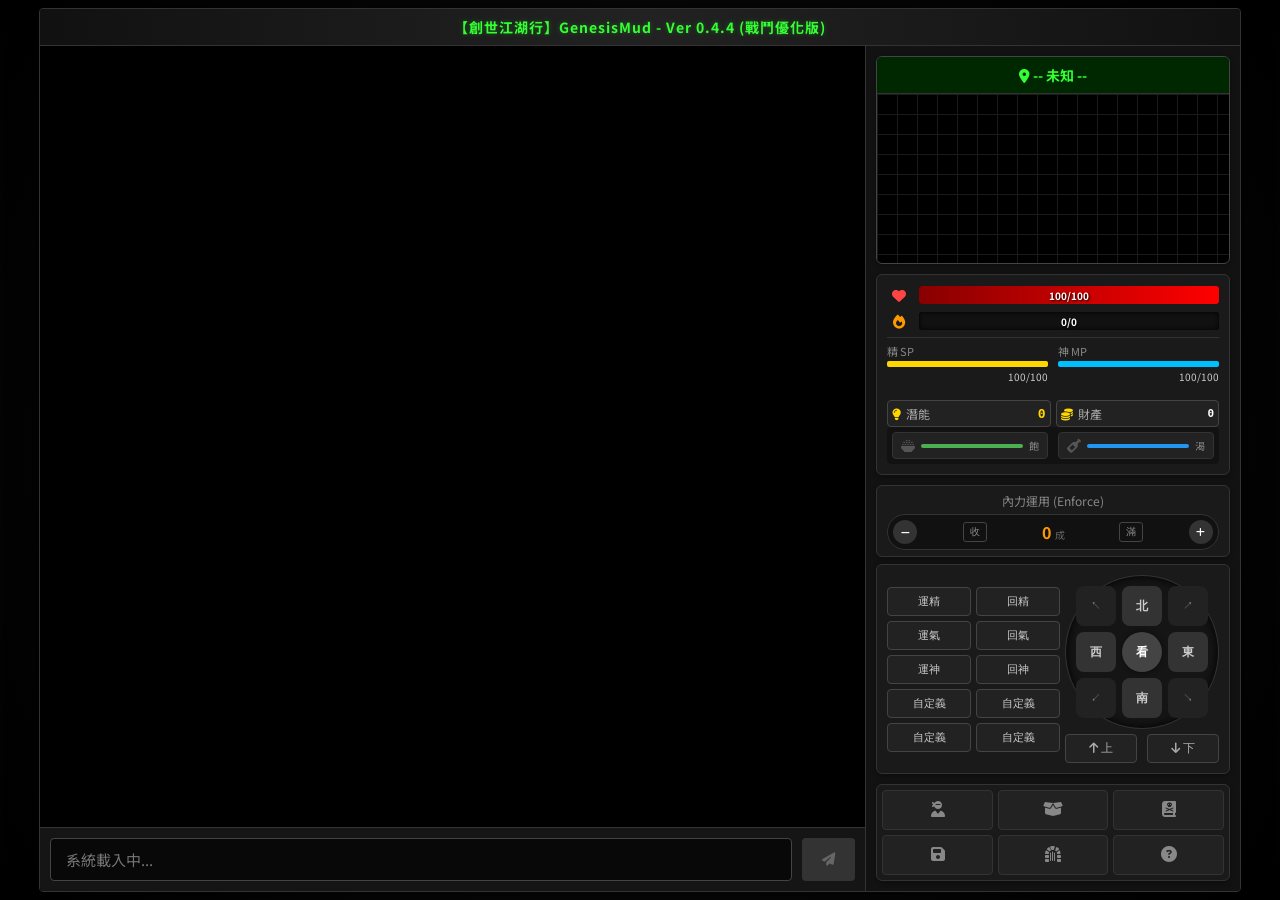
==== index.html @ 1aba7c14 "Add files via upload" ====
<!DOCTYPE html>
<html lang="zh-TW">
<head>
    <meta charset="UTF-8">
    <meta name="viewport" content="width=device-width, initial-scale=1.0">
    <title>創世江湖行 - GenesisMud</title>
    <link rel="stylesheet" href="https://cdnjs.cloudflare.com/ajax/libs/font-awesome/6.4.0/css/all.min.css">
    <link rel="stylesheet" href="css/style.css">
</head>
<body>
    <div id="game-wrapper">
        <div id="header">【創世江湖行】GenesisMud - Ver 0.4.4 (戰鬥優化版)</div>
        
        <div id="game-body">
            <div id="main-display">
                <div id="output"></div>
                <div id="input-area">
                    <input type="text" id="cmd-input" placeholder="系統載入中..." disabled>
                    <button id="send-btn" disabled><i class="fas fa-paper-plane"></i></button>
                </div>
            </div>

            <div id="sidebar">
                
                <div class="dash-panel" id="panel-radar">
                    <div id="location-header">
                        <i class="fas fa-map-marker-alt"></i> <span id="current-room-name">-- 未知 --</span>
                    </div>
                    <div id="mini-map-box">
                    </div>
                </div>

                <div id="mid-panel-container">
                    
                    <div class="dash-panel" id="panel-inspection" style="display: none;">
                        <div id="inspect-img-box">
                            <img id="inspect-img" src="" alt="觀察圖片">
                        </div>
                        
                        <div class="inspection-info-foot">
                            <div id="inspect-name">--</div>
                        </div>
                    </div>

                    <div id="panel-stats-group">
                        
                        <div class="dash-panel" id="panel-vitals">
                            <div class="vital-row main-vital">
                                <div class="vital-icon hp"><i class="fas fa-heart"></i></div>
                                <div class="bar-outer">
                                    <div id="bar-hp" class="bar-inner hp-fill" style="width: 100%;"></div>
                                    <span id="text-hp" class="bar-text">100/100</span>
                                </div>
                            </div>
                            <div class="vital-row main-vital">
                                <div class="vital-icon force"><i class="fas fa-fire"></i></div>
                                <div class="bar-outer">
                                    <div id="bar-force" class="bar-inner force-fill" style="width: 0%;"></div>
                                    <span id="text-force" class="bar-text">0/0</span>
                                </div>
                            </div>

                            <div class="sub-vitals-grid">
                                <div class="vital-col">
                                    <span class="label">精 SP</span>
                                    <div class="bar-thin-outer">
                                        <div id="bar-sp" class="bar-thin-inner sp-fill" style="width: 100%;"></div>
                                    </div>
                                    <span id="text-sp" class="val-text">100/100</span>
                                </div>
                                <div class="vital-col">
                                    <span class="label">神 MP</span>
                                    <div class="bar-thin-outer">
                                        <div id="bar-mp" class="bar-thin-inner mp-fill" style="width: 100%;"></div>
                                    </div>
                                    <span id="text-mp" class="val-text">100/100</span>
                                </div>
                            </div>

                            <div style="margin-top: 8px; display: grid; grid-template-columns: 1fr 1fr; gap: 5px;">
                                <div style="padding: 4px; background: #222; border-radius: 4px; border: 1px solid #444; display: flex; justify-content: space-between; align-items: center;">
                                    <span style="font-size: 12px; color: #aaa;"><i class="fas fa-lightbulb" style="color: #ffd700; margin-right: 5px;"></i>潛能</span>
                                    <span id="val-potential" style="color: #ffd700; font-weight: bold; font-family: monospace;">0</span>
                                </div>
                                <div style="padding: 4px; background: #222; border-radius: 4px; border: 1px solid #444; display: flex; justify-content: space-between; align-items: center;">
                                    <span style="font-size: 12px; color: #aaa;"><i class="fas fa-coins" style="color: #ffd700; margin-right: 5px;"></i>財產</span>
                                    <span id="val-money" style="color: #fff; font-weight: bold; font-family: monospace; font-size: 11px;">0</span>
                                </div>
                            </div>

                            <div class="survival-grid">
                                <div class="survival-item" id="btn-auto-eat" title="點擊切換自動進食">
                                    <i class="fas fa-bowl-rice survival-icon"></i>
                                    <div class="survival-bars">
                                        <div id="bar-food" class="s-bar" style="width: 100%;"></div>
                                    </div>
                                    <span id="status-food">飽</span>
                                </div>
                                <div class="survival-item" id="btn-auto-drink" title="點擊切換自動飲水">
                                    <i class="fas fa-wine-bottle survival-icon"></i>
                                    <div class="survival-bars">
                                        <div id="bar-water" class="s-bar" style="width: 100%;"></div>
                                    </div>
                                    <span id="status-water">渴</span>
                                </div>
                            </div>
                        </div>

                        <div class="dash-panel" id="panel-enforce">
                            <div class="panel-title-sm">內力運用 (Enforce)</div>
                            <div class="enforce-control">
                                <button class="btn-step" data-enforce-mod="-1"><i class="fas fa-minus"></i></button>
                                <button class="btn-step-set" data-enforce-set="0">收</button>
                                <div class="enforce-display">
                                    <span id="val-enforce">0</span>
                                    <span class="unit">成</span>
                                </div>
                                <button class="btn-step-set" data-enforce-set="10">滿</button>
                                <button class="btn-step" data-enforce-mod="1"><i class="fas fa-plus"></i></button>
                            </div>
                        </div>

                    </div> 
                </div> 

                <div class="dash-panel" id="panel-move">
                    
                    <div class="move-shortcuts">
                        <button class="btn-action-sm" data-cmd="respirate" title="修練：精 -> 靈力">運精</button>
                        <button class="btn-action-sm" data-cmd="exert regenerate" title="回復：內力 -> 精">回精</button>
                        
                        <button class="btn-action-sm" data-cmd="exercise double" title="修練：氣 -> 內力 (儲存至2倍上限)">運氣</button>
                        <button class="btn-action-sm" data-cmd="exert recover" title="回復：內力 -> 氣">回氣</button>
                        
                        <button class="btn-action-sm" data-cmd="meditate" title="修練：神 -> 法力">運神</button>
                        <button class="btn-action-sm" data-cmd="exert refresh" title="回復：內力 -> 神">回神</button>

                        <button class="btn-action-sm btn-macro" id="btn-macro-1" data-macro-id="1" title="左鍵執行 / 右鍵設定">自定義</button>
                        <button class="btn-action-sm btn-macro" id="btn-macro-2" data-macro-id="2" title="左鍵執行 / 右鍵設定">自定義</button>
                        <button class="btn-action-sm btn-macro" id="btn-macro-3" data-macro-id="3" title="左鍵執行 / 右鍵設定">自定義</button>
                        <button class="btn-action-sm btn-macro" id="btn-macro-4" data-macro-id="4" title="左鍵執行 / 右鍵設定">自定義</button>
                    </div>

                    <div class="move-controls">
                        <div class="dpad-container">
                            <button class="btn-dir nw" data-dir="nw">↖</button>
                            <button class="btn-dir n" data-dir="n">北</button>
                            <button class="btn-dir ne" data-dir="ne">↗</button>
                            
                            <button class="btn-dir w" data-dir="w">西</button>
                            <button class="btn-action-center" data-cmd="look">看</button>
                            <button class="btn-dir e" data-dir="e">東</button>
                            
                            <button class="btn-dir sw" data-dir="sw">↙</button>
                            <button class="btn-dir s" data-dir="s">南</button>
                            <button class="btn-dir se" data-dir="se">↘</button>
                        </div>
                        <div class="vertical-move">
                            <button class="btn-v-move" data-dir="up"><i class="fas fa-arrow-up"></i> 上</button>
                            <button class="btn-v-move" data-dir="down"><i class="fas fa-arrow-down"></i> 下</button>
                        </div>
                    </div>

                </div>

                <div class="dash-panel" id="panel-utility">
                    <div class="utility-grid">
                        <button class="btn-util" data-cmd="score" title="狀態 (Score)"><i class="fas fa-user-ninja"></i></button>
                        <button class="btn-util" data-cmd="inventory" title="背包 (Inventory)"><i class="fas fa-box-open"></i></button>
                        <button class="btn-util" data-cmd="skills" title="武學 (Skills)"><i class="fas fa-book-dead"></i></button>
                        <button class="btn-util" data-cmd="save" title="存檔 (Save)"><i class="fas fa-save"></i></button>
                        <button class="btn-util" data-cmd="recall" title="回城 (Recall)"><i class="fas fa-dungeon"></i></button>
                        <button class="btn-util" data-cmd="help" title="說明 (Help)"><i class="fas fa-question-circle"></i></button>
                    </div>
                </div>

            </div>
        </div>

        <div id="login-panel">
            <div style="color: #33ff33; margin-bottom: 10px; font-weight: bold; font-size: 1.2em;">江湖入口</div>
            <input type="email" id="email-input" placeholder="電子信箱">
            <input type="password" id="pwd-input" placeholder="密碼">
            <div class="login-btns">
                <button id="btn-login">登入</button>
                <button id="btn-register">註冊</button>
            </div>
            <div style="margin-top: 15px; border-top: 1px solid #444; padding-top: 15px;">
                <button id="btn-guest">匿名試玩 (Guest)</button>
            </div>
            <div id="login-msg" style="color: #ff5555; margin-top: 10px; font-size: 12px; min-height: 1.5em;"></div>
        </div>
    </div>

    <script type="module" src="src/main.js"></script>
</body>
</html>
---- css/style.css ----
/* css/style.css */
@import url('https://fonts.googleapis.com/css2?family=Noto+Sans+TC:wght@400;700&display=swap');

:root {
    --bg-dark: #0a0a0a;
    --bg-panel: rgba(20, 20, 20, 0.9);
    --border-color: #333;
    --text-main: #c0c0c0;
    --accent-green: #33ff33;
    --accent-red: #ff4444;
    --accent-blue: #33ccff;
    --accent-orange: #ff9900;
    --accent-purple: #cc66ff;
    
    /* [新增] 統一儀表板高度變數，確保切換時不跳動 */
    --panel-fixed-height: 280px; 
}

body {
    background-color: #000;
    color: var(--text-main);
    font-family: 'Noto Sans TC', 'Courier New', monospace;
    margin: 0;
    padding: 0;
    height: 100vh;
    display: flex;
    justify-content: center;
    align-items: center;
    overflow: hidden;
    background-image: radial-gradient(circle at center, #111 0%, #000 100%);
}

#game-wrapper {
    width: 100%;
    max-width: 1200px;
    height: 98vh;
    display: flex;
    flex-direction: column;
    border: 1px solid var(--border-color);
    background-color: var(--bg-dark);
    box-shadow: 0 0 30px rgba(0, 0, 0, 0.8);
    position: relative;
    border-radius: 4px;
    overflow: hidden;
}

#header {
    padding: 8px;
    background: linear-gradient(90deg, #111, #222, #111);
    border-bottom: 1px solid var(--border-color);
    text-align: center;
    color: var(--accent-green);
    font-weight: bold;
    text-shadow: 0 0 5px rgba(51, 255, 51, 0.3);
    font-size: 14px;
    flex-shrink: 0;
    letter-spacing: 1px;
}

/* --- 核心佈局 --- */
#game-body {
    display: flex;
    flex-grow: 1;
    overflow: hidden;
}

/* 左側：主顯示區 (70%) */
#main-display {
    flex: 7; 
    display: flex;
    flex-direction: column;
    border-right: 1px solid var(--border-color);
    background: #000;
}

#output {
    flex-grow: 1;
    padding: 20px;
    overflow-y: auto;
    overflow-x: hidden;
    white-space: pre-wrap;
    line-height: 1.6;
    font-size: 15px;
    scrollbar-width: thin;
    scrollbar-color: #444 #111;
}

#output::-webkit-scrollbar { width: 8px; }
#output::-webkit-scrollbar-track { background: #111; }
#output::-webkit-scrollbar-thumb { background: #444; border-radius: 4px; }
#output::-webkit-scrollbar-thumb:hover { background: #666; }

#input-area {
    display: flex;
    border-top: 1px solid var(--border-color);
    padding: 10px;
    background-color: #151515;
    flex-shrink: 0;
    gap: 10px;
}

#cmd-input {
    flex-grow: 1;
    background: #080808;
    border: 1px solid #444;
    color: #fff;
    padding: 10px 15px;
    font-size: 15px;
    border-radius: 4px;
    font-family: inherit;
    transition: border-color 0.2s;
}
#cmd-input:focus { outline: none; border-color: var(--accent-green); }

#send-btn {
    background: #333;
    color: #fff;
    border: none;
    border-radius: 4px;
    padding: 0 20px;
    cursor: pointer;
    transition: background 0.2s;
}
#send-btn:hover:not(:disabled) { background: var(--accent-green); color: #000; }
#send-btn:disabled { color: #666; cursor: not-allowed; }

/* 右側：Dashboard (30%) */
#sidebar {
    flex: 3;
    min-width: 300px;
    background: #121212;
    padding: 10px;
    overflow-y: auto;
    display: flex;
    flex-direction: column;
    gap: 10px;
}

.dash-panel {
    background: #1a1a1a;
    border: 1px solid #333;
    border-radius: 6px;
    padding: 10px;
    position: relative;
    box-shadow: 0 2px 5px rgba(0,0,0,0.3);
}

/* --- 1. 雷達地圖 --- */
#panel-radar {
    padding: 0;
    overflow: hidden;
    background: #000;
    border: 1px solid #444;
}

#location-header {
    background: rgba(0, 50, 0, 0.8);
    color: var(--accent-green);
    padding: 8px;
    text-align: center;
    font-weight: bold;
    border-bottom: 1px solid #333;
    font-size: 14px;
}

#mini-map-box {
    height: 180px;
    display: flex;
    justify-content: center;
    align-items: center;
    padding: 10px;
    background-image: 
        linear-gradient(#1a1a1a 1px, transparent 1px),
        linear-gradient(90deg, #1a1a1a 1px, transparent 1px);
    background-size: 20px 20px;
}

.range-map-grid {
    display: grid;
    grid-template-columns: repeat(5, 1fr);
    grid-template-rows: repeat(5, 1fr);
    gap: 2px;
    width: 100%;
    height: 100%;
    max-width: 180px;
    aspect-ratio: 1;
}

.map-cell-range {
    border-radius: 2px;
    display: flex;
    justify-content: center;
    align-items: center;
    font-size: 10px;
    color: #444;
    transition: all 0.3s;
}

.map-cell-range.room-exists {
    background: #2a2a2a;
    border: 1px solid #444;
    color: #888;
}

.map-cell-range.current-pos {
    background: radial-gradient(circle, var(--accent-green) 0%, transparent 70%);
    border: 1px solid var(--accent-green);
    color: #fff;
    text-shadow: 0 0 5px var(--accent-green);
    box-shadow: 0 0 10px rgba(51, 255, 51, 0.2);
    animation: pulse 2s infinite;
}

@keyframes pulse {
    0% { box-shadow: 0 0 0 0 rgba(51, 255, 51, 0.4); }
    70% { box-shadow: 0 0 0 5px rgba(51, 255, 51, 0); }
    100% { box-shadow: 0 0 0 0 rgba(51, 255, 51, 0); }
}

.wall-north { border-top: 2px solid var(--accent-red) !important; }
.wall-south { border-bottom: 2px solid var(--accent-red) !important; }
.wall-east  { border-right: 2px solid var(--accent-red) !important; }
.wall-west  { border-left: 2px solid var(--accent-red) !important; }

/* --- 中段容器與面板切換 --- */
#mid-panel-container {
    transition: all 0.2s;
}

/* [修改] 儀表板群組：強制固定高度 */
#panel-stats-group {
    display: flex;
    flex-direction: column;
    gap: 10px; /* Vitals 和 Enforce 中間的縫隙 */
    height: var(--panel-fixed-height); /* 強制高度 */
    min-height: var(--panel-fixed-height);
    max-height: var(--panel-fixed-height);
}

/* [修改] 觀察面板：強制固定高度，與上方一致 */
#panel-inspection {
    text-align: center;
    background: #0f0f0f;
    border: 1px solid var(--accent-green);
    
    height: var(--panel-fixed-height); /* 強制高度 */
    min-height: var(--panel-fixed-height);
    max-height: var(--panel-fixed-height);
    
    box-sizing: border-box;
    display: flex;
    flex-direction: column;
    justify-content: space-between;
    padding: 5px;
    cursor: pointer;
    overflow: hidden;
}

#panel-inspection:hover {
    background: #151515;
    border-color: #fff;
}

#inspect-img-box {
    flex-grow: 1; 
    width: 100%;
    background: radial-gradient(circle, #1a1a1a 0%, #000 100%);
    border: 1px solid #333;
    border-radius: 4px;
    margin: 0 0 5px 0;
    display: flex;
    justify-content: center;
    align-items: center;
    overflow: hidden;
}

#inspect-img {
    width: 100%;
    height: 100%;
    object-fit: contain;
    opacity: 0;
    transition: opacity 0.3s;
}

#inspect-img.loaded {
    opacity: 1;
}

.inspection-info-foot {
    flex-shrink: 0;
    height: 30px;
    display: flex;
    flex-direction: column;
    justify-content: center;
}

#inspect-name {
    color: #fff;
    font-weight: bold;
    font-size: 16px;
    text-shadow: 0 0 5px rgba(255, 255, 255, 0.3);
    line-height: 1.2;
}

/* --- 3. 精氣神 (Vitals) --- */
/* [新增] 讓 Vitals 面板佔滿剩餘空間 (扣除 Enforce 的空間) */
#panel-vitals {
    flex-grow: 1;
    display: flex;
    flex-direction: column;
    justify-content: space-between;
}

.vital-row {
    display: flex;
    align-items: center;
    margin-bottom: 6px; /* 微調 */
    gap: 8px;
}

.vital-icon {
    width: 24px;
    text-align: center;
    font-size: 14px;
}
.vital-icon.hp { color: var(--accent-red); }
.vital-icon.force { color: var(--accent-orange); }

.bar-outer {
    flex-grow: 1;
    height: 18px;
    background: #111;
    border-radius: 3px;
    position: relative;
    overflow: hidden;
    box-shadow: inset 0 0 5px #000;
}

.bar-inner {
    height: 100%;
    transition: width 0.4s ease-out;
}
.hp-fill { background: linear-gradient(90deg, #800, #f00); }
.force-fill { background: linear-gradient(90deg, #840, #fa0); }

.bar-text {
    position: absolute;
    top: 0; left: 0; width: 100%; height: 100%;
    display: flex;
    align-items: center;
    justify-content: center;
    font-size: 10px;
    color: #fff;
    text-shadow: 1px 1px 2px #000;
    font-weight: bold;
}

.sub-vitals-grid {
    display: grid;
    grid-template-columns: 1fr 1fr;
    gap: 10px;
    margin-bottom: 8px; /* 微調 */
    padding-top: 5px;
    border-top: 1px solid #333;
}

.vital-col {
    display: flex;
    flex-direction: column;
    gap: 2px;
}

.vital-col .label {
    font-size: 11px;
    color: #888;
}

.bar-thin-outer {
    height: 6px;
    background: #111;
    border-radius: 2px;
    overflow: hidden;
}
.bar-thin-inner { height: 100%; transition: width 0.3s; }
.sp-fill { background: #ffd700; }
.mp-fill { background: #00bfff; }

.val-text {
    font-size: 10px;
    color: #ccc;
    text-align: right;
}

.survival-grid {
    display: flex;
    gap: 10px;
    margin-top: auto; /* 推到底部 */
    background: rgba(0,0,0,0.3);
    padding: 5px;
    border-radius: 4px;
}

.survival-item {
    flex: 1;
    display: flex;
    align-items: center;
    gap: 6px;
    background: #222;
    padding: 5px 8px;
    border-radius: 4px;
    cursor: pointer;
    border: 1px solid #333;
    transition: all 0.2s;
}

.survival-item:hover { background: #333; border-color: #555; }
.survival-item.active { 
    border-color: var(--accent-green); 
    background: rgba(0, 100, 0, 0.2);
}
.survival-item.active .survival-icon { color: var(--accent-green); }

.survival-icon { color: #555; font-size: 14px; }

.survival-bars {
    flex-grow: 1;
    display: flex;
    flex-direction: column;
    gap: 2px;
}
.s-bar { height: 4px; border-radius: 2px; transition: width 0.3s; }
#bar-food { background: #4caf50; }
#bar-water { background: #2196f3; }

#status-food, #status-water { font-size: 10px; color: #888; }

/* --- 4. 內力控制 (Enforce) --- */
#panel-enforce {
    flex-shrink: 0; /* 防止被壓縮 */
    height: 50px; /* 給予固定高度 */
    display: flex;
    flex-direction: column;
    justify-content: center;
}

.panel-title-sm {
    font-size: 12px;
    color: #888;
    margin-bottom: 5px;
    text-align: center;
}

.enforce-control {
    display: flex;
    align-items: center;
    justify-content: space-between;
    background: #111;
    padding: 5px;
    border-radius: 20px;
    border: 1px solid #333;
}

.btn-step {
    background: #333;
    border: none;
    color: #fff;
    width: 24px; height: 24px;
    border-radius: 50%;
    cursor: pointer;
    display: flex;
    align-items: center;
    justify-content: center;
    font-size: 10px;
}
.btn-step:hover { background: #555; }

.btn-step-set {
    background: transparent;
    border: 1px solid #444;
    color: #888;
    font-size: 10px;
    padding: 2px 6px;
    border-radius: 3px;
    cursor: pointer;
}
.btn-step-set:hover { color: #fff; border-color: #666; }

.enforce-display {
    font-size: 16px;
    font-weight: bold;
    color: var(--accent-orange);
    width: 40px;
    text-align: center;
}
.enforce-display .unit { font-size: 10px; color: #666; font-weight: normal; }

/* --- 5. 移動與快捷 (Modified) --- */
#panel-move {
    display: flex;
    flex-direction: row; /* [修改] 改為橫向排列 */
    align-items: center;
    justify-content: space-between; /* 左右分開 */
    gap: 5px;
}

/* [新增] 左側快捷鍵區 */
.move-shortcuts {
    display: grid;
    grid-template-columns: 1fr 1fr; /* 兩欄 */
    gap: 5px;
    flex: 1; /* 佔據左側空間 */
}

/* [新增] 小按鈕樣式 */
.btn-action-sm {
    background: #222;
    border: 1px solid #444;
    color: #ccc;
    padding: 6px 2px;
    font-size: 11px;
    border-radius: 4px;
    cursor: pointer;
    transition: all 0.2s;
    white-space: nowrap;
}
.btn-action-sm:hover {
    border-color: var(--accent-green);
    color: #fff;
    background: #333;
}

/* [修改] 右側移動控制區 */
.move-controls {
    display: flex;
    flex-direction: column;
    align-items: center;
    gap: 5px;
}

.dpad-container {
    display: grid;
    grid-template-columns: repeat(3, 40px);
    grid-template-rows: repeat(3, 40px);
    gap: 6px;
    background: #151515;
    padding: 10px;
    border-radius: 50%;
    border: 1px solid #333;
    box-shadow: inset 0 0 10px #000;
}

.btn-dir, .btn-action-center {
    border: none;
    background: #2a2a2a;
    color: #888;
    border-radius: 8px;
    cursor: pointer;
    font-size: 12px;
    transition: all 0.1s;
    display: flex;
    align-items: center;
    justify-content: center;
}

.nw, .ne, .sw, .se { font-size: 10px; background: #222; }
.n, .s, .e, .w { background: #333; color: #ccc; font-weight: bold; }

.btn-action-center {
    background: #444;
    color: #fff;
    border-radius: 50%;
    font-weight: bold;
    box-shadow: 0 0 5px rgba(0,0,0,0.5);
    z-index: 10;
}

.btn-dir:hover, .btn-action-center:hover {
    background: var(--accent-green);
    color: #000;
    transform: scale(1.1);
    box-shadow: 0 0 10px var(--accent-green);
}

.btn-dir:active, .btn-action-center:active { transform: scale(0.95); }

.vertical-move {
    display: flex;
    gap: 10px;
    width: 100%;
}

.btn-v-move {
    flex: 1;
    background: #222;
    border: 1px solid #444;
    color: #aaa;
    padding: 5px;
    border-radius: 4px;
    cursor: pointer;
    font-size: 12px;
}
.btn-v-move:hover { background: #333; color: #fff; border-color: #666; }

/* --- 6. 工具列 (Grid) --- */
#panel-utility { padding: 5px; }

.utility-grid {
    display: grid;
    grid-template-columns: repeat(3, 1fr);
    gap: 5px;
}

.btn-util {
    background: #222;
    border: 1px solid #333;
    color: #888;
    padding: 10px;
    font-size: 16px;
    border-radius: 4px;
    cursor: pointer;
    transition: all 0.2s;
}

.btn-util:hover {
    background: #333;
    color: var(--accent-blue);
    border-color: var(--accent-blue);
    box-shadow: 0 0 8px rgba(51, 204, 255, 0.2);
}

/* --- 登入面板 --- */
#login-panel {
    position: absolute;
    top: 50%; left: 50%;
    transform: translate(-50%, -50%);
    background: #1a1a1a;
    padding: 30px;
    border: 1px solid var(--accent-green);
    border-radius: 8px;
    text-align: center;
    display: none; 
    z-index: 1000;
    box-shadow: 0 0 50px rgba(0,0,0,0.9);
    width: 280px;
}

#login-panel input {
    display: block;
    margin: 15px auto;
    padding: 10px;
    background: #000;
    color: #fff;
    border: 1px solid #444;
    width: 100%;
    box-sizing: border-box;
    border-radius: 4px;
}
#login-panel input:focus { border-color: var(--accent-green); outline: none; }

.login-btns { display: flex; gap: 10px; justify-content: center; }
#btn-login, #btn-register, #btn-guest {
    background: #333;
    color: #fff;
    border: 1px solid #555;
    padding: 8px 16px;
    cursor: pointer;
    border-radius: 4px;
    flex: 1;
}
#btn-login:hover { background: var(--accent-green); color: #000; }
#btn-register:hover { background: var(--accent-blue); color: #000; }
#btn-guest { width: 100%; background: #222; }
#btn-guest:hover { border-color: #fff; }

/* 訊息顏色 */
.msg-system { color: #ffff00; }
.msg-error { color: #ff5555; }
.msg-chat { color: #00ffff; }

.cmd-link {
    color: var(--accent-green);
    text-decoration: underline;
    cursor: pointer;
    margin: 0 2px;
}
.cmd-link:hover { color: #fff; background-color: #333; text-decoration: none; }

.cmd-btn {
    display: inline-block;
    background: #333;
    color: #eee;
    border: 1px solid #555;
    padding: 0 6px;
    font-size: 12px;
    cursor: pointer;
    border-radius: 3px;
    margin-left: 5px;
    transition: all 0.1s;
}
.cmd-btn:hover { border-color: var(--accent-green); color: #fff; background: #444; }

.cmd-btn-buy { border-color: var(--accent-orange); color: var(--accent-orange); }
.cmd-btn-buy:hover { background: var(--accent-orange); color: #000; }

@media (max-width: 768px) {
    #game-wrapper { flex-direction: column; height: 100vh; border: none; }
    #main-display { flex: 6; border-right: none; border-bottom: 1px solid #333; }
    #sidebar { flex: 4; padding: 5px; }
    
    .dash-panel { margin-bottom: 5px; padding: 5px; }
    #mini-map-box { height: 120px; }
    .dpad-container { grid-template-columns: repeat(3, 35px); grid-template-rows: repeat(3, 35px); }
}
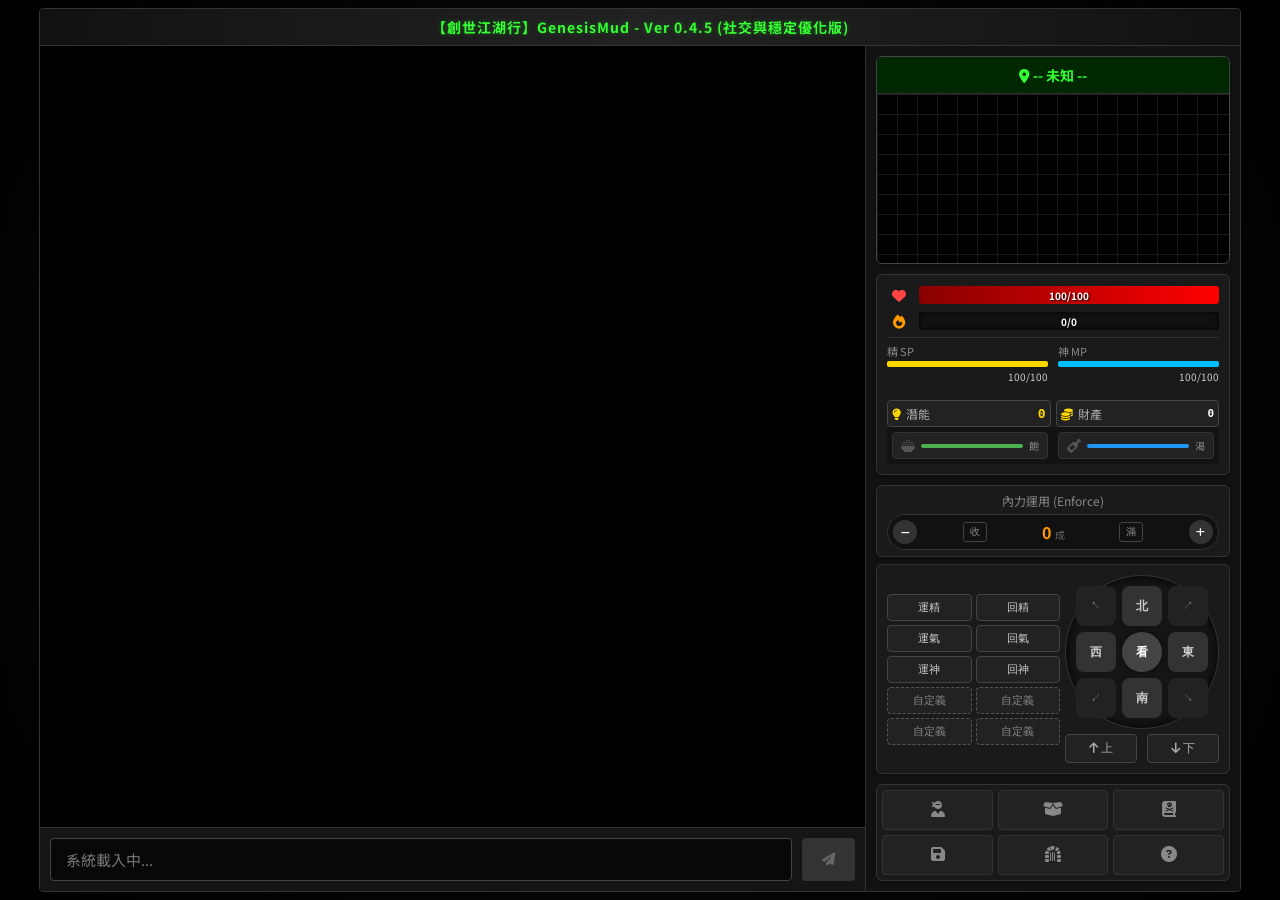
==== commit 5f1ec928: "Bump version to 0.4.5" ====
--- a/index.html
+++ b/index.html
@@ -9,7 +9,7 @@
 </head>
 <body>
     <div id="game-wrapper">
-        <div id="header">【創世江湖行】GenesisMud - Ver 0.4.4 (戰鬥優化版)</div>
+        <div id="header">【創世江湖行】GenesisMud - Ver 0.4.5 (社交與穩定優化版)</div>
         
         <div id="game-body">
             <div id="main-display">
--- a/css/style.css
+++ b/css/style.css
@@ -12,7 +12,7 @@
     --accent-orange: #ff9900;
     --accent-purple: #cc66ff;
     
-    /* [新增] 統一儀表板高度變數，確保切換時不跳動 */
+    /* 統一儀表板高度變數，確保切換時不跳動 */
     --panel-fixed-height: 280px; 
 }
 
@@ -173,9 +173,10 @@
         linear-gradient(#1a1a1a 1px, transparent 1px),
         linear-gradient(90deg, #1a1a1a 1px, transparent 1px);
     background-size: 20px 20px;
-}
-
-.range-map-grid {
+    position: relative;
+}
+
+.map-grid {
     display: grid;
     grid-template-columns: repeat(5, 1fr);
     grid-template-rows: repeat(5, 1fr);
@@ -186,29 +187,43 @@
     aspect-ratio: 1;
 }
 
-.map-cell-range {
+.map-cell {
+    background: #222;
+    border: 1px solid #333;
     border-radius: 2px;
     display: flex;
     justify-content: center;
     align-items: center;
     font-size: 10px;
-    color: #444;
-    transition: all 0.3s;
-}
-
-.map-cell-range.room-exists {
-    background: #2a2a2a;
-    border: 1px solid #444;
-    color: #888;
-}
-
-.map-cell-range.current-pos {
+    color: #555;
+    transition: all 0.2s;
+    cursor: default;
+    box-sizing: border-box; /* 確保邊框算在寬度內 */
+}
+
+.map-road { background-color: #444; color: #888; border-color: #555; }
+.map-safe { border-color: var(--accent-green); color: var(--accent-green); background: #1a2a1a; }
+.map-danger { border-color: var(--accent-red); background: #2a1a1a; }
+.map-normal { background: #2a2a2a; border-color: #444; color: #888; }
+
+.map-center {
     background: radial-gradient(circle, var(--accent-green) 0%, transparent 70%);
     border: 1px solid var(--accent-green);
     color: #fff;
     text-shadow: 0 0 5px var(--accent-green);
     box-shadow: 0 0 10px rgba(51, 255, 51, 0.2);
     animation: pulse 2s infinite;
+}
+
+/* [新增] 牆壁紅線樣式 */
+.wall-top { border-top: 2px solid #ff0000 !important; }
+.wall-bottom { border-bottom: 2px solid #ff0000 !important; }
+.wall-left { border-left: 2px solid #ff0000 !important; }
+.wall-right { border-right: 2px solid #ff0000 !important; }
+
+.map-empty {
+    background: transparent;
+    border: none;
 }
 
 @keyframes pulse {
@@ -217,33 +232,28 @@
     100% { box-shadow: 0 0 0 0 rgba(51, 255, 51, 0); }
 }
 
-.wall-north { border-top: 2px solid var(--accent-red) !important; }
-.wall-south { border-bottom: 2px solid var(--accent-red) !important; }
-.wall-east  { border-right: 2px solid var(--accent-red) !important; }
-.wall-west  { border-left: 2px solid var(--accent-red) !important; }
-
 /* --- 中段容器與面板切換 --- */
 #mid-panel-container {
     transition: all 0.2s;
 }
 
-/* [修改] 儀表板群組：強制固定高度 */
+/* 儀表板群組：強制固定高度 */
 #panel-stats-group {
     display: flex;
     flex-direction: column;
-    gap: 10px; /* Vitals 和 Enforce 中間的縫隙 */
-    height: var(--panel-fixed-height); /* 強制高度 */
+    gap: 10px; 
+    height: var(--panel-fixed-height); 
     min-height: var(--panel-fixed-height);
     max-height: var(--panel-fixed-height);
 }
 
-/* [修改] 觀察面板：強制固定高度，與上方一致 */
+/* 觀察面板：強制固定高度，與上方一致 */
 #panel-inspection {
     text-align: center;
     background: #0f0f0f;
     border: 1px solid var(--accent-green);
     
-    height: var(--panel-fixed-height); /* 強制高度 */
+    height: var(--panel-fixed-height); 
     min-height: var(--panel-fixed-height);
     max-height: var(--panel-fixed-height);
     
@@ -303,7 +313,6 @@
 }
 
 /* --- 3. 精氣神 (Vitals) --- */
-/* [新增] 讓 Vitals 面板佔滿剩餘空間 (扣除 Enforce 的空間) */
 #panel-vitals {
     flex-grow: 1;
     display: flex;
@@ -314,7 +323,7 @@
 .vital-row {
     display: flex;
     align-items: center;
-    margin-bottom: 6px; /* 微調 */
+    margin-bottom: 6px; 
     gap: 8px;
 }
 
@@ -359,7 +368,7 @@
     display: grid;
     grid-template-columns: 1fr 1fr;
     gap: 10px;
-    margin-bottom: 8px; /* 微調 */
+    margin-bottom: 8px; 
     padding-top: 5px;
     border-top: 1px solid #333;
 }
@@ -394,7 +403,7 @@
 .survival-grid {
     display: flex;
     gap: 10px;
-    margin-top: auto; /* 推到底部 */
+    margin-top: auto; 
     background: rgba(0,0,0,0.3);
     padding: 5px;
     border-radius: 4px;
@@ -436,8 +445,8 @@
 
 /* --- 4. 內力控制 (Enforce) --- */
 #panel-enforce {
-    flex-shrink: 0; /* 防止被壓縮 */
-    height: 50px; /* 給予固定高度 */
+    flex-shrink: 0; 
+    height: 50px; 
     display: flex;
     flex-direction: column;
     justify-content: center;
@@ -494,29 +503,27 @@
 }
 .enforce-display .unit { font-size: 10px; color: #666; font-weight: normal; }
 
-/* --- 5. 移動與快捷 (Modified) --- */
+/* --- 5. 移動與快捷 --- */
 #panel-move {
     display: flex;
-    flex-direction: row; /* [修改] 改為橫向排列 */
-    align-items: center;
-    justify-content: space-between; /* 左右分開 */
+    flex-direction: row; 
+    align-items: center;
+    justify-content: space-between; 
     gap: 5px;
 }
 
-/* [新增] 左側快捷鍵區 */
 .move-shortcuts {
     display: grid;
-    grid-template-columns: 1fr 1fr; /* 兩欄 */
-    gap: 5px;
-    flex: 1; /* 佔據左側空間 */
-}
-
-/* [新增] 小按鈕樣式 */
+    grid-template-columns: 1fr 1fr; 
+    gap: 4px; 
+    flex: 1; 
+}
+
 .btn-action-sm {
     background: #222;
     border: 1px solid #444;
     color: #ccc;
-    padding: 6px 2px;
+    padding: 5px 2px; 
     font-size: 11px;
     border-radius: 4px;
     cursor: pointer;
@@ -529,7 +536,23 @@
     background: #333;
 }
 
-/* [修改] 右側移動控制區 */
+.btn-macro {
+    border-color: #555; 
+    color: #888;
+    border-style: dashed;
+}
+.btn-macro.set {
+    border-color: var(--accent-purple);
+    color: var(--accent-purple);
+    border-style: solid;
+}
+.btn-macro:hover {
+    background: #2a2a2a;
+    color: #fff;
+    border-color: var(--accent-green);
+    border-style: solid;
+}
+
 .move-controls {
     display: flex;
     flex-direction: column;
@@ -601,7 +624,7 @@
 }
 .btn-v-move:hover { background: #333; color: #fff; border-color: #666; }
 
-/* --- 6. 工具列 (Grid) --- */
+/* --- 6. 工具列 --- */
 #panel-utility { padding: 5px; }
 
 .utility-grid {
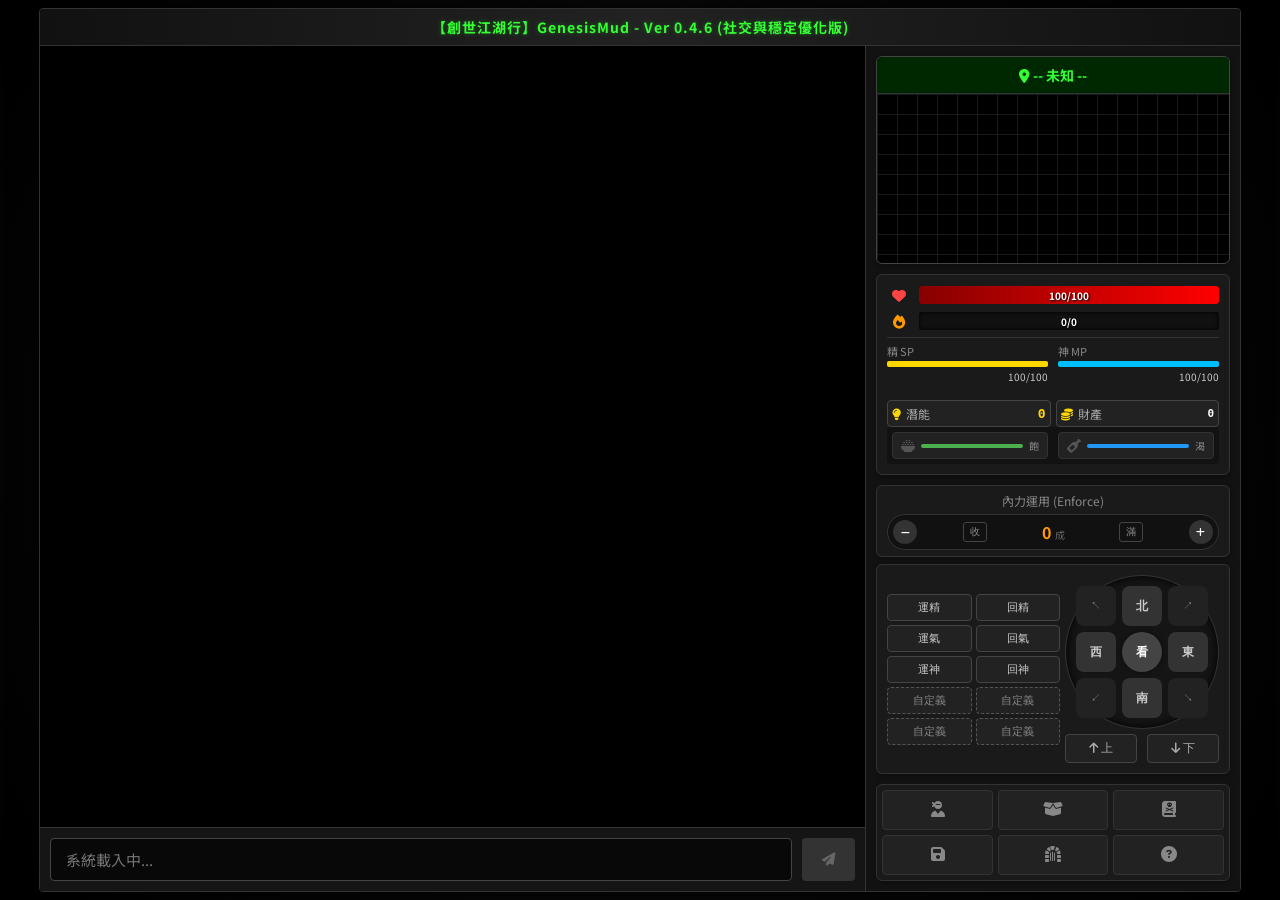
==== commit 0efd10da: "Bump version to 0.4.6" ====
--- a/index.html
+++ b/index.html
@@ -9,7 +9,7 @@
 </head>
 <body>
     <div id="game-wrapper">
-        <div id="header">【創世江湖行】GenesisMud - Ver 0.4.5 (社交與穩定優化版)</div>
+        <div id="header">【創世江湖行】GenesisMud - Ver 0.4.6 (社交與穩定優化版)</div>
         
         <div id="game-body">
             <div id="main-display">
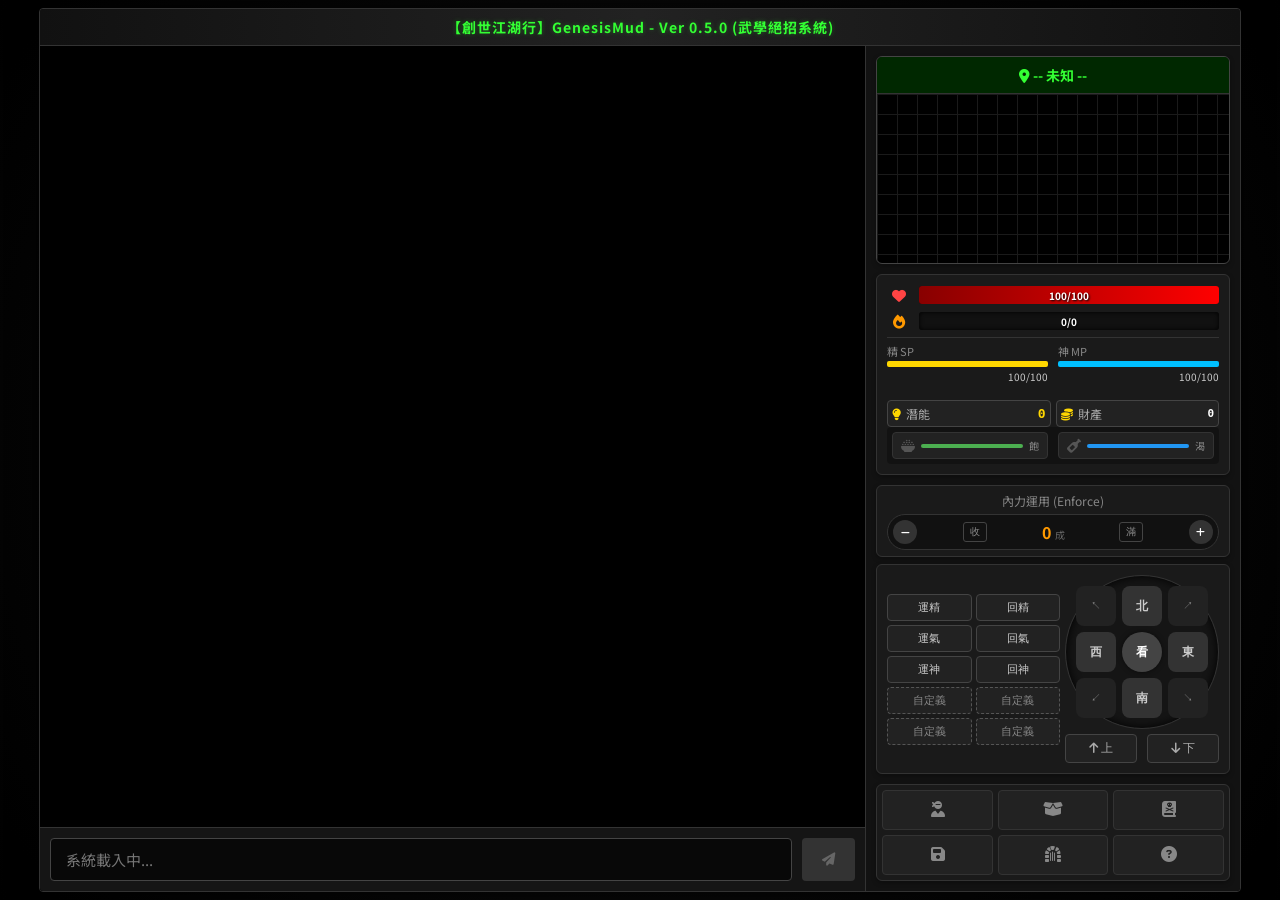
==== commit 08e581ff: "Ver 0.5.0: Martial arts perform system - stun/bleed effects, 4 new performs, help perform, PvP suppo" ====
--- a/index.html
+++ b/index.html
@@ -9,7 +9,7 @@
 </head>
 <body>
     <div id="game-wrapper">
-        <div id="header">【創世江湖行】GenesisMud - Ver 0.4.6 (社交與穩定優化版)</div>
+        <div id="header">【創世江湖行】GenesisMud - Ver 0.5.0 (武學絕招系統)</div>
         
         <div id="game-body">
             <div id="main-display">
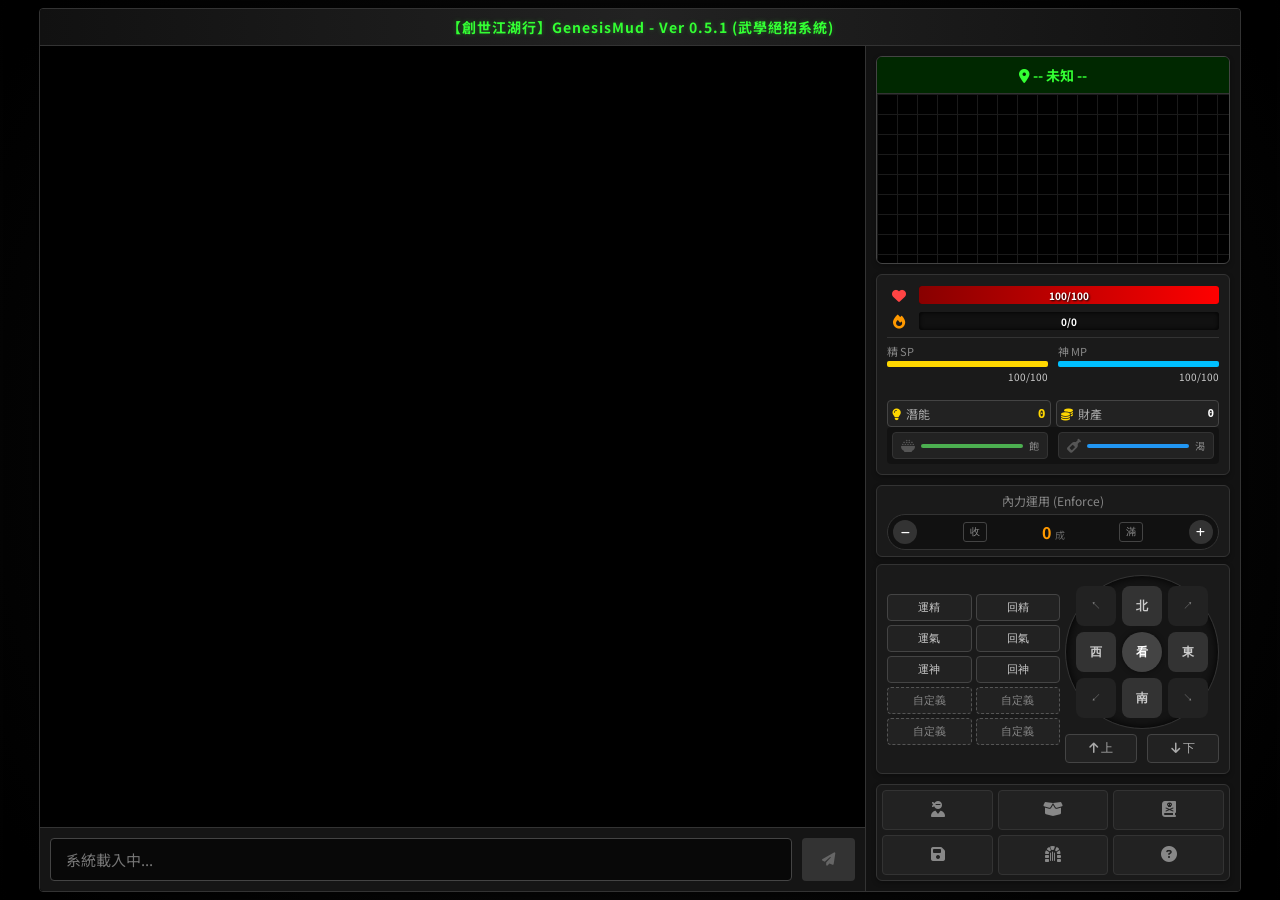
==== commit 51c9e626: "Ver 0.5.1: Fix stun blocks NPC attack, bleed deals tick damage per round, sync conditions from Fires" ====
--- a/index.html
+++ b/index.html
@@ -9,7 +9,7 @@
 </head>
 <body>
     <div id="game-wrapper">
-        <div id="header">【創世江湖行】GenesisMud - Ver 0.5.0 (武學絕招系統)</div>
+        <div id="header">【創世江湖行】GenesisMud - Ver 0.5.1 (武學絕招系統)</div>
         
         <div id="game-body">
             <div id="main-display">
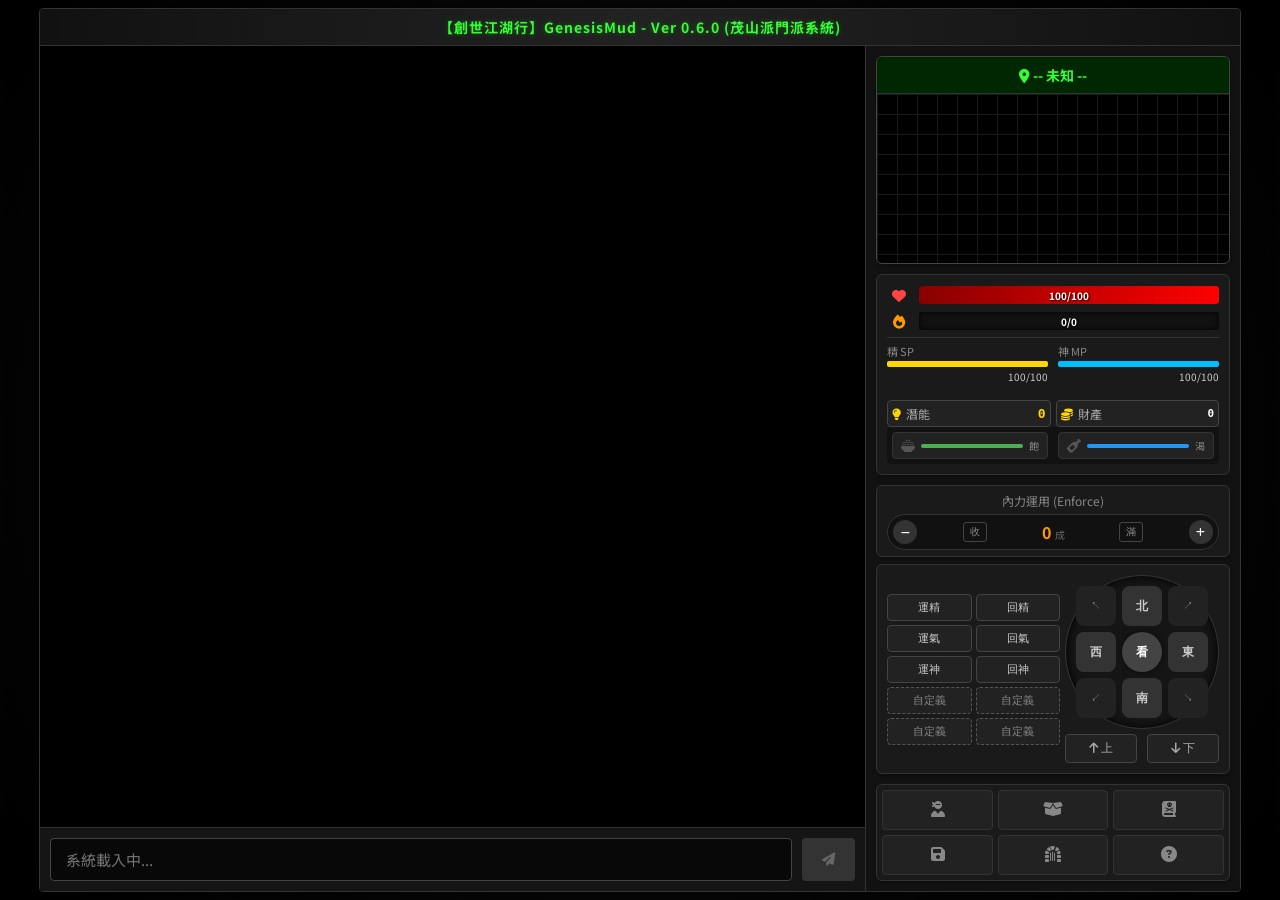
==== commit ffdacf64: "Ver 0.6.0: Maoshan sect - cast spell system, SpellDB, CastSystem, 7 NPCs, 5 rooms, help cast" ====
--- a/index.html
+++ b/index.html
@@ -9,7 +9,7 @@
 </head>
 <body>
     <div id="game-wrapper">
-        <div id="header">【創世江湖行】GenesisMud - Ver 0.5.1 (武學絕招系統)</div>
+        <div id="header">【創世江湖行】GenesisMud - Ver 0.6.0 (茂山派門派系統)</div>
         
         <div id="game-body">
             <div id="main-display">
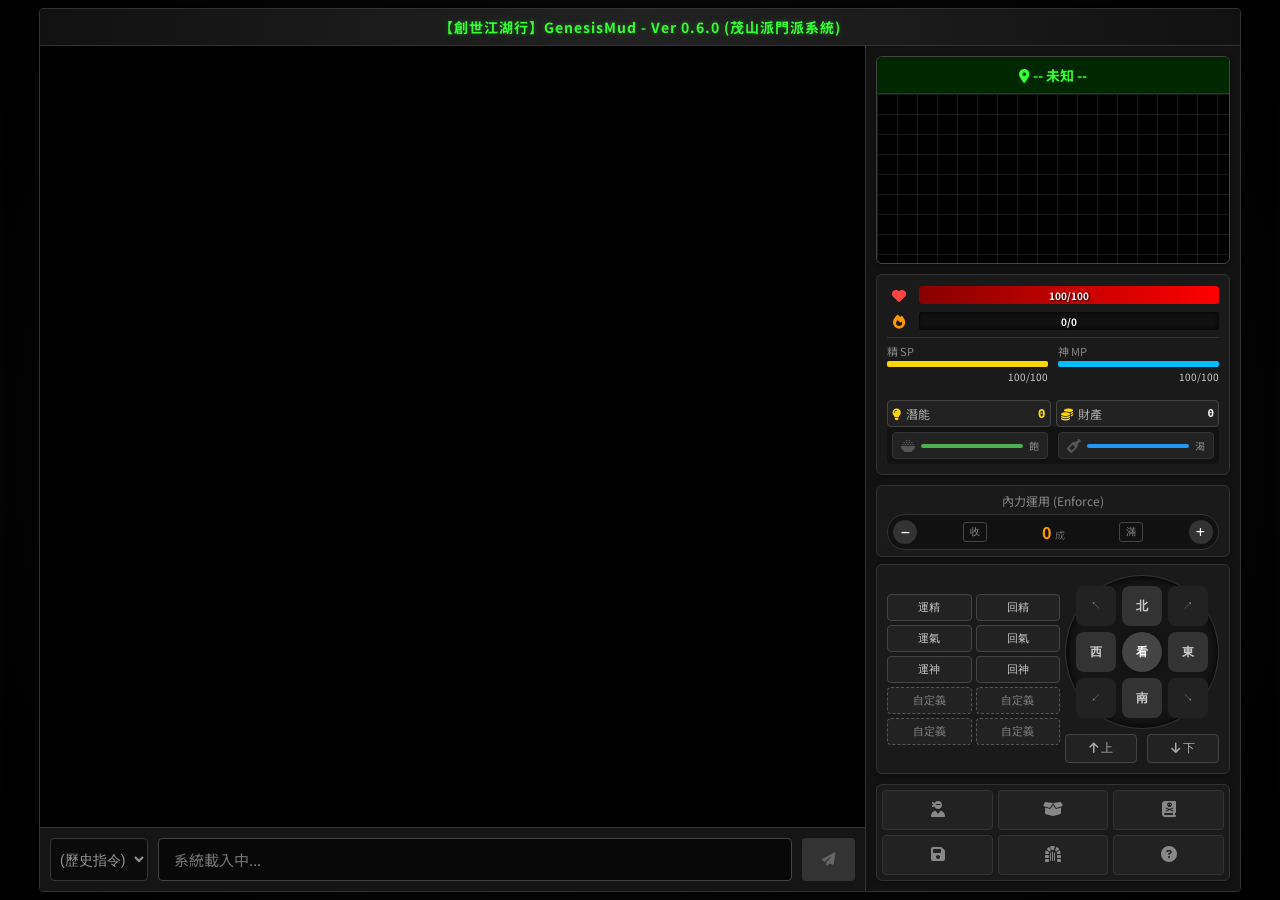
==== commit dc316acd: "Feat: Add command history dropdown in input area with localStorage persistence" ====
--- a/index.html
+++ b/index.html
@@ -14,7 +14,17 @@
         <div id="game-body">
             <div id="main-display">
                 <div id="output"></div>
+                <div id="output-live" style="display: none;">
+                    <div id="live-header">
+                        <span style="color:#00ffff; font-size:12px; font-weight:bold;">⏬ 即時動態 (已暫停自動捲動)</span>
+                        <button id="btn-snap-bottom" title="回到最底下"><i class="fas fa-arrow-down"></i> 回到底部</button>
+                    </div>
+                    <div id="live-content"></div>
+                </div>
                 <div id="input-area">
+                    <select id="cmd-history" title="歷史指令" disabled>
+                        <option value="">(歷史指令)</option>
+                    </select>
                     <input type="text" id="cmd-input" placeholder="系統載入中..." disabled>
                     <button id="send-btn" disabled><i class="fas fa-paper-plane"></i></button>
                 </div>
--- a/css/style.css
+++ b/css/style.css
@@ -90,6 +90,53 @@
 #output::-webkit-scrollbar-thumb { background: #444; border-radius: 4px; }
 #output::-webkit-scrollbar-thumb:hover { background: #666; }
 
+#output-live {
+    height: 35%;
+    border-top: 2px solid var(--accent-green);
+    background: #050505;
+    display: flex;
+    flex-direction: column;
+    box-shadow: 0 -5px 15px rgba(0,0,0,0.8);
+    z-index: 5;
+}
+
+#live-header {
+    background: #111;
+    padding: 2px 15px;
+    display: flex;
+    justify-content: space-between;
+    align-items: center;
+    border-bottom: 1px solid #333;
+}
+
+#btn-snap-bottom {
+    background: transparent;
+    border: 1px solid #444;
+    color: #fff;
+    cursor: pointer;
+    border-radius: 3px;
+    padding: 2px 10px;
+    font-size: 11px;
+}
+#btn-snap-bottom:hover { background: #333; color: var(--accent-green); border-color: var(--accent-green); }
+
+#live-content {
+    flex-grow: 1;
+    overflow-y: auto;
+    overflow-x: hidden;
+    padding: 10px 20px;
+    white-space: pre-wrap;
+    line-height: 1.6;
+    font-size: 15px;
+    scrollbar-width: thin;
+    scrollbar-color: #444 #111;
+}
+
+#live-content::-webkit-scrollbar { width: 8px; }
+#live-content::-webkit-scrollbar-track { background: #111; }
+#live-content::-webkit-scrollbar-thumb { background: #444; border-radius: 4px; }
+#live-content::-webkit-scrollbar-thumb:hover { background: #666; }
+
 #input-area {
     display: flex;
     border-top: 1px solid var(--border-color);
@@ -111,6 +158,17 @@
     transition: border-color 0.2s;
 }
 #cmd-input:focus { outline: none; border-color: var(--accent-green); }
+
+#cmd-history {
+    background: #080808;
+    border: 1px solid #444;
+    color: #ccc;
+    font-size: 14px;
+    padding: 0 5px;
+    border-radius: 4px;
+    max-width: 120px;
+}
+#cmd-history:focus { outline: none; border-color: var(--accent-green); }
 
 #send-btn {
     background: #333;
